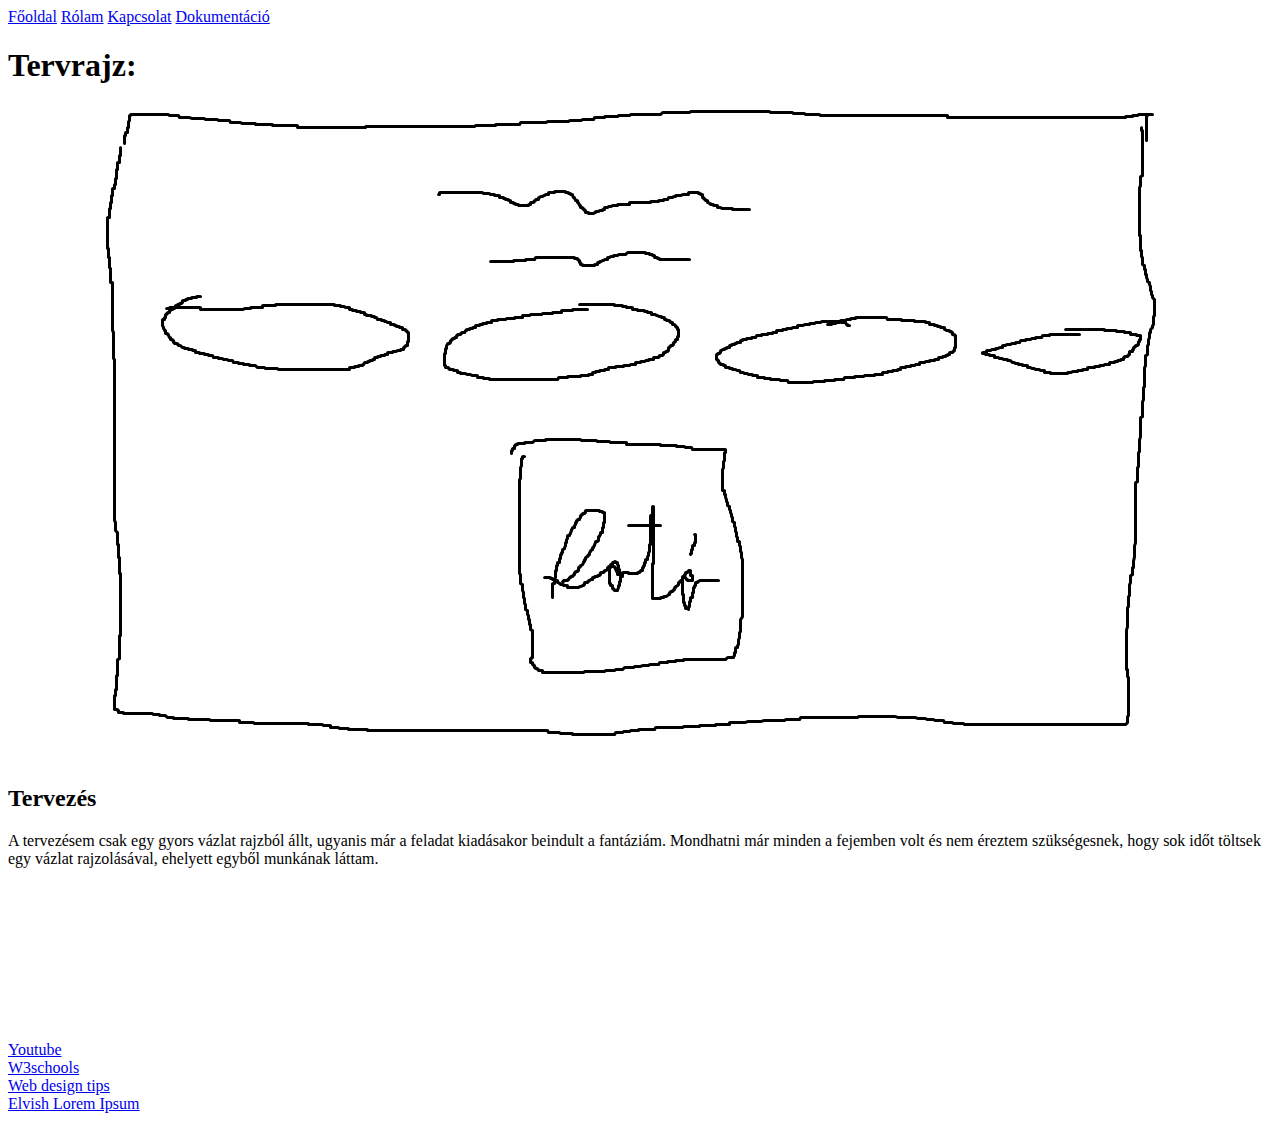
==== dokument.html @ d4b6d725 "Add files via upload" ====
<html>
  <head>
    <meta charset="UTF-8">
    <meta name="viewport" contains="width=device-width, initial-scale=1.0">
    <link rel="stylesheet" type="text/css" href="CSS/main.css">
	<title>Dokumentáció</title>
  </head>
  <body>
  <nav class="menu">
  	<a class="gomb" href="index.html">Főoldal</a>
  	<a class="gomb" href="rolam.html">Rólam</a>
  	<a class="gomb" href="kapcso.html">Kapcsolat</a>
  	<a class="gomb" href="dokument.html">Dokumentáció</a>
  </nav>
  <h1><strong>Tervrajz:</strong></h1>
  <img src="css/kepek/terv.jpg" class="kozep2">
  <h2>Tervezés</h2>
  <p>A tervezésem csak egy gyors vázlat rajzból állt, ugyanis már a feladat kiadásakor beindult a fantáziám. Mondhatni már minden a fejemben volt és nem éreztem szükségesnek, hogy sok időt töltsek egy vázlat rajzolásával, ehelyett egyből munkának láttam.</p>
  <h3 style="color:white;">Feladat nehézségei:</h3>
  <p style="color:white; text-align: left;">A feladatban a legnagyobb nehézségeket a programozási tapasztalatom hiánya okozta. Mivel ebben a félévben programozok életemben előszőr, így sokszor nehézséget okozott az, hogy az adott helyzetben és programozási nyelven milyen szintaktikát kellene alkalmaznom. Ez nagyon lassította  a munkám, de nem adtam fel. Ezenkívül néha a képekkel is meggyűlt a bajom, ugyanis nehezen tudtam őket ott elhelyezni, ahol éppen szerettem volna. Ezek a problémák viszont sosem állítottak meg, mindig találtam valami segítséget vagy a Youtube-n vagy a w3schools.com oldalán.</p>
  <h3 style="color:white;">Források:</h3>
  <div id="linkek" align="left">
    <a href=https://www.youtube.com/watch?v=K4unYxSitdQ&ab_channel=M%C3%A1rkKov%C3%A1cs target="blank" >Youtube</a><br>
    <a href=https://www.w3schools.com/html/default.asp target="blank">W3schools</a><br>
    <a href=https://psdtowp.net/website-design-tips.html target="blank">Web design tips</a><br>
    <a href=http://danielstern.ca/lorienIpsum/ target="blank">Elvish Lorem Ipsum</a>
  </div>
  </body>
</html>
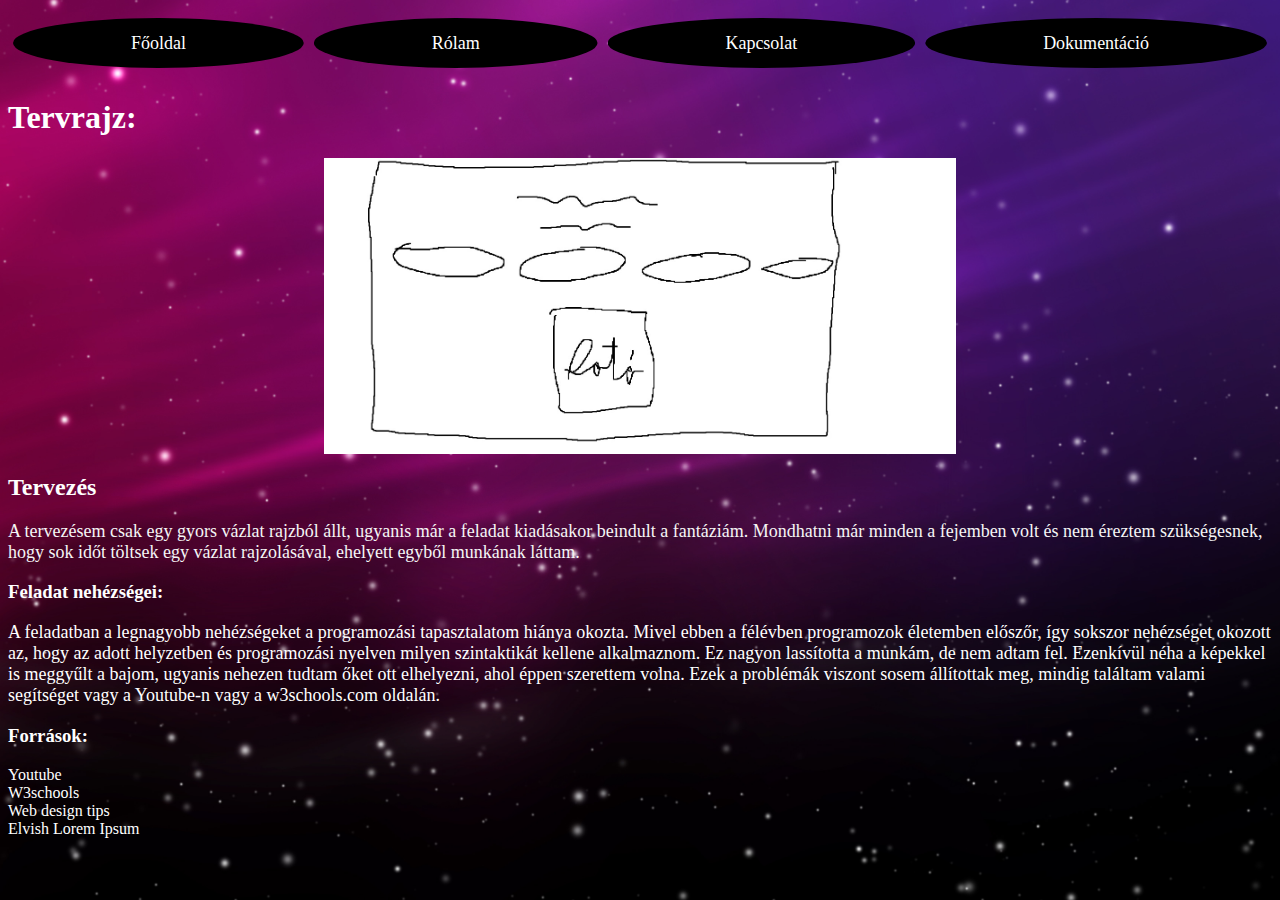
==== commit d616c81a: "Add files via upload" ====
--- a/dokument.html
+++ b/dokument.html
@@ -2,7 +2,7 @@
   <head>
     <meta charset="UTF-8">
     <meta name="viewport" contains="width=device-width, initial-scale=1.0">
-    <link rel="stylesheet" type="text/css" href="CSS/main.css">
+    <link rel="stylesheet" type="text/css" href="css/main.css">
 	<title>Dokumentáció</title>
   </head>
   <body>
--- a/css/main.css
+++ b/css/main.css
@@ -0,0 +1,118 @@
+a:link{
+  color:white;
+  text-decoration:none;}
+a:active {
+  color: white;
+  text-decoration: none;
+}
+a:visited {
+  color: white;
+  text-decoration: none;
+}
+body{
+  background-image: url('kepek/hatterkep.jpg');
+  background-repeat:no-repeat;
+  background-size: cover;
+  background-attachment: fixed;
+
+}
+.fejlec {
+  margin-top: 5px;
+  display: grid;
+  grid-template-columns: auto;
+  background-color: white;
+  height: 300px;
+  font-size: xx-large;
+  background-image: url('kepek/back2.jpg');
+  background-repeat:no-repeat;
+  background-size: cover;
+  background-position: bottom;
+  margin-bottom: 20px;
+}
+.menu{
+  display:grid;
+  grid-template-columns: auto auto auto auto;
+}
+.gomb{
+  display: inline-grid;
+  background-color: black;
+  height: 50px;
+  margin: 10px 5px 10px 5px;
+  align-items:center;
+  text-align: center;
+  font-size: large;
+  transition-duration: 0.5s;
+  font-color:whitesmoke;
+  clip-path: ellipse(50% 50% at 50% 50%);
+}
+.gomb:hover {
+  background-color: white;
+  color:black;
+  text-decoration: underline;
+}
+.kozep1{
+  display: block;
+  margin-left: auto;
+  margin-right: auto;
+  width: 25%;
+}
+.kozep2{
+  display: block;
+  margin-left: auto;
+  margin-right: auto;
+  width: 50%;
+}
+.balra{
+  float: left;
+  margin-right: 50px;
+ }
+h1{
+color: white;
+}
+h2{
+color: white;
+}
+h3{
+color: white;
+}
+p{
+  color: whitesmoke;
+  font-size: large;
+}
+head{
+  align-content: center;
+}
+.tavolsag {
+  margin-top: 25px;
+}
+.jobbra{
+  float: right;
+  margin-right: 25px;
+  clip-path: ellipse(50% 50% at 50% 50%);
+}
+img{
+  margin-right: 25px;
+  margin-left: 25px;
+}
+img:hover {
+  box-shadow: 0 0 2px 4px rgba(0, 140, 186, 0.5);
+}
+.szemely {
+    display: inline-grid;
+  background-color: none;
+  height: 50px;
+  margin: 10px 5px 10px 5px;
+  align-items:center;
+  text-align: center;
+  font-size: large;
+  transition-duration: 0.5s;
+  font-color:whitesmoke;
+  position: absolute;
+  bottom: 5px;
+}
+.menu2{
+  display:grid;
+  background-color: none;
+  grid-template-columns: auto;
+  float: bottom;
+}
